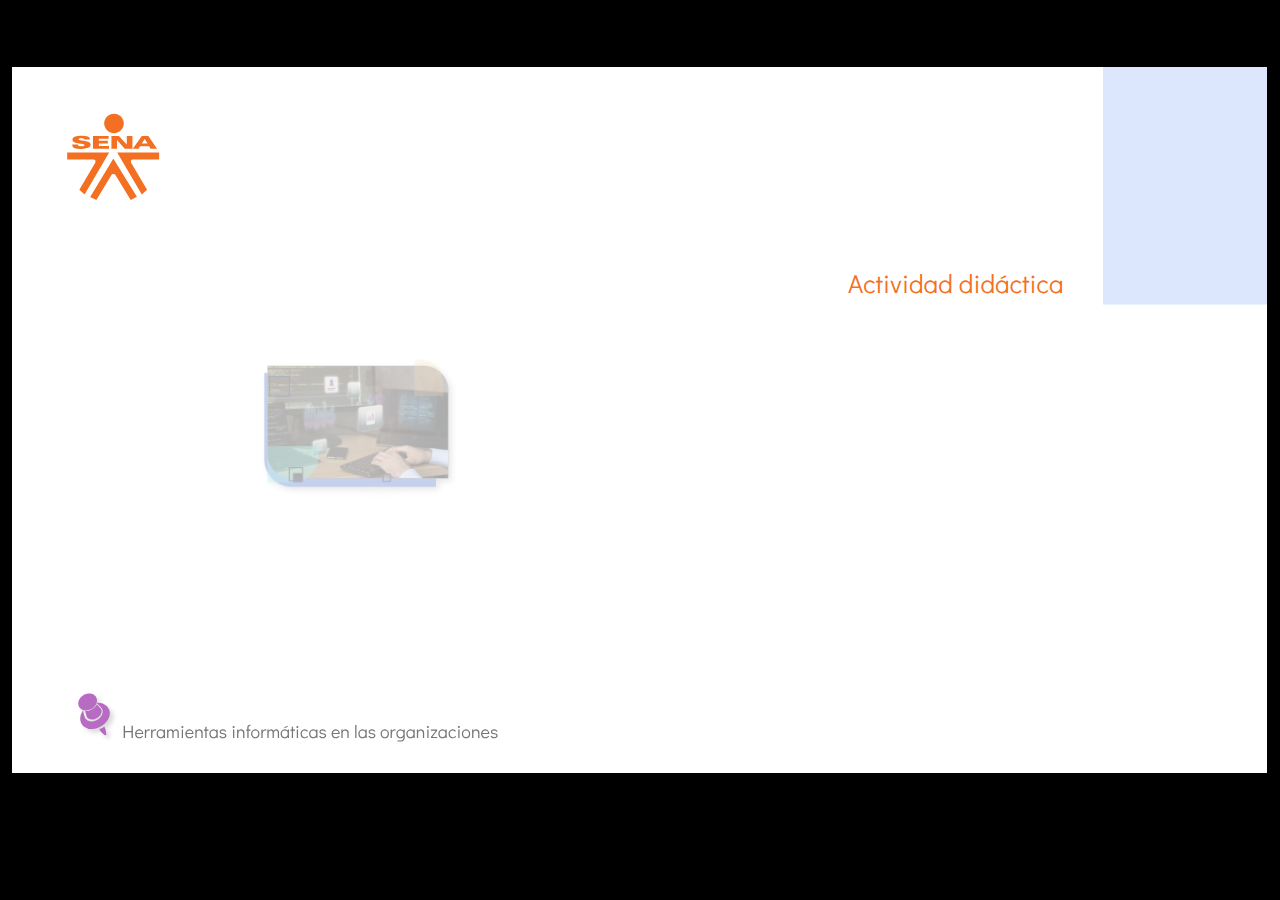
==== public/actividades/index.html @ 1c7da4dc "Terminado" ====
﻿<!doctype html>
<html lang="es">
<head>
  <meta charset="utf-8">
  <!-- Creado con Storyline 360 - http://www.articulate.com  -->
  <!-- version: 3.80.31058.0 -->
  <title>Actividad did&#225;ctica</title>
  <meta http-equiv="x-ua-compatible" content="IE=edge"/>
  <meta name="viewport" content="width=device-width,initial-scale=1,user-scalable=no,shrink-to-fit=no,minimal-ui"/>
  <meta name="apple-mobile-web-app-capable" content="yes"/>
  <link rel="shortcut icon" href="favicon.ico" type="image/x-icon" id="favicon"/>
  <style>
    html, body { height: 100%; padding: 0; margin: 0 }
    #app { height: 100%; width: 100%; }
  </style>

  <script>
    window.DS = {};
    window.globals = {
      DATA_PATH_BASE: '',
      HAS_FRAME: true,
      HAS_SLIDE: true,

      lmsPresent: false,
      tinCanPresent: false,
      cmi5Present: false,
      aoSupport: false,
      scale: 'show all',
      captureRc: false,
      browserSize: 'optimal',
      bgColor: '#000000',
      features: 'ConnectionMessages,DropIn1,DropIn2,DropIn3,DropIn4,DropIn5,FullScreenToggle,HyperlinkHoverStateFix,LayerPresentAsDialog,MultipleQuizTracking,UpdatedThemeEditor',
      themeName: 'classic',
      preloaderColor: '#FFFFFF',
      suppressAnalytics: false,
      productChannel: 'stable',
      publishSource: 'storyline',
      aid: 'aid|5304b41d-7af7-4125-b8d1-83eb222823e2',
      cid: 'c30886b4-7aa1-46e9-8f9a-ceb69463a58a',
      playerVersion: '3.80.31058.0',
      publishTimestamp: '2023-10-22T19:13:50.0643120Z',
      maxIosVideoElements: 10,
      connectionSettings: { mode: 'disabled' },

      
      parseParams: function(qs) {
        if (window.globals.parsedParams != null) {
          return window.globals.parsedParams;
        }
        qs = (qs || window.location.search.substr(1)).split('+').join(' ');
        var params = {},
            tokens,
            re = /[?&]?([^=]+)=([^&]*)/g;

        while (tokens = re.exec(qs)) {
          params[decodeURIComponent(tokens[1]).trim()] =
            decodeURIComponent(tokens[2]).trim();
        }
        window.globals.parsedParams = params;
        return params;
      }

    };
  </script>
  <script>
    var isIe11 = ('ActiveXObject' in window || window.MSBlobBuilder != null)
      && window.msCrypto != null && !window.ActiveXObject;
    if (isIe11) {
      window.globals.unsupportedBrowser = true;
      document.write(atob('[base64]'));
    }
  </script>
  
  <script>window.THREE = { };</script>
  
</head>
<body style="background: #000000" class="cs-HTML theme-classic">
  <!-- 360 -->
  <script>!function(){var e,i=/iPhone/i,o=/iPod/i,n=/iPad/i,t=/\biOS-universal(?:.+)Mac\b/i,r=/\bAndroid(?:.+)Mobile\b/i,a=/Android/i,d=/(?:SD4930UR|\bSilk(?:.+)Mobile\b)/i,p=/Silk/i,l=/Windows Phone/i,u=/\bWindows(?:.+)ARM\b/i,b=/BlackBerry/i,s=/BB10/i,c=/Opera Mini/i,f=/\b(CriOS|Chrome)(?:.+)Mobile/i,h=/Mobile(?:.+)Firefox\b/i,v=function(e){return void 0!==e&&"MacIntel"===e.platform&&"number"==typeof e.maxTouchPoints&&e.maxTouchPoints>1&&"undefined"==typeof MSStream};e=function(e){var m={userAgent:"",platform:"",maxTouchPoints:0};e||"undefined"==typeof navigator?"string"==typeof e?m.userAgent=e:e&&e.userAgent&&(m={userAgent:e.userAgent,platform:e.platform,maxTouchPoints:e.maxTouchPoints||0}):m={userAgent:navigator.userAgent,platform:navigator.platform,maxTouchPoints:navigator.maxTouchPoints||0};var g=m.userAgent,y=g.split("[FBAN");void 0!==y[1]&&(g=y[0]),void 0!==(y=g.split("Twitter"))[1]&&(g=y[0]);var A=function(e){return function(i){return i.test(e)}}(g),w={apple:{phone:A(i)&&!A(l),ipod:A(o),tablet:!A(i)&&(A(n)||v(m))&&!A(l),universal:A(t),device:(A(i)||A(o)||A(n)||A(t)||v(m))&&!A(l)},amazon:{phone:A(d),tablet:!A(d)&&A(p),device:A(d)||A(p)},android:{phone:!A(l)&&A(d)||!A(l)&&A(r),tablet:!A(l)&&!A(d)&&!A(r)&&(A(p)||A(a)),device:!A(l)&&(A(d)||A(p)||A(r)||A(a))||A(/\bokhttp\b/i)},windows:{phone:A(l),tablet:A(u),device:A(l)||A(u)},other:{blackberry:A(b),blackberry10:A(s),opera:A(c),firefox:A(h),chrome:A(f),device:A(b)||A(s)||A(c)||A(h)||A(f)},any:!1,phone:!1,tablet:!1};return w.any=w.apple.device||w.android.device||w.windows.device||w.other.device,w.phone=w.apple.phone||w.android.phone||w.windows.phone,w.tablet=w.apple.tablet||w.android.tablet||w.windows.tablet,w}(),"object"==typeof exports&&"undefined"!=typeof module?module.exports=e:"function"==typeof define&&define.amd?define((function(){return e})):this.isMobile=e}();
    window.isMobile.apple.tablet = window.isMobile.apple.tablet ||
      (navigator.platform === 'MacIntel' && navigator.maxTouchPoints > 1);
    window.isMobile.apple.device = window.isMobile.apple.device || window.isMobile.apple.tablet;
    window.isMobile.tablet = window.isMobile.tablet || window.isMobile.apple.tablet;
    window.isMobile.any = window.isMobile.any || window.isMobile.apple.tablet;
  </script>

  <div id="focus-sink" tabindex="-1"></div>

  <div id="preso"></div>
  <script>
    (function() {

      var classTypes = [ 'desktop', 'mobile', 'phone', 'tablet' ];

      var addDeviceClasses = function(prefix, testObj) {
        var curr, i;
        for (i = 0; i < classTypes.length; i++) {
          curr = classTypes[i];
          if (testObj[curr]) {
            document.body.classList.add(prefix + curr);
          }
        }
      };

      var params = window.globals.parseParams(),
          isDevicePreview = params.devicepreview === '1',
          isPhoneOverride = params.deviceType === 'phone' || (isDevicePreview && params.phone == '1'),
          isTabletOverride = (params.deviceType === 'tablet' || isDevicePreview) && !isPhoneOverride,
          isMobileOverride = isPhoneOverride || isTabletOverride;

      var deviceView = {
        desktop: !window.isMobile.any && !isMobileOverride,
        mobile: window.isMobile.any || isMobileOverride,
        phone: isPhoneOverride || (window.isMobile.phone && !isTabletOverride),
        tablet: isTabletOverride || window.isMobile.tablet
      };

      window.globals.deviceView = deviceView;
      window.isMobile.desktop = !window.isMobile.any;
      window.isMobile.mobile = window.isMobile.any;

      addDeviceClasses('view-', deviceView);

    })();
  </script>
  
  <script src='story_content/user.js' type=text/javascript></script>
  <div class="slide-loader"></div>

  <script>
    if (window.globals.deviceView.isMobile) { var doc = document, loader = doc.body.querySelector('.slide-loader'); [ 1, 2, 3 ].forEach(function(n) { var d = doc.createElement('div'); d.style.backgroundColor = window.globals.preloaderColor; d.classList.add('mobile-loader-dot'); d.classList.add('dot' + n); loader.appendChild(d); }); }
  </script>

  <div class="mobile-load-title-overlay" style="display: none">
    <div class="mobile-load-title">Actividad did&#225;ctica</div>
  </div>

  <div class="mobile-chrome-warning"></div>

  
<style>
  .warn-connection-dialog {
    display: none;
    background: transparent;
    pointer-events: all;
    position: fixed;
    left: 0;
    top: 0;
    width: 100%;
    height: 100%;
    z-index: 999;
  }

  .warn-connection-content {
    pointer-events: all;
    border-radius: 4px;
    background: white;
    border: 1px solid #E7E7E7;
    color: #333333;
    box-shadow: 0 2px 4px rgba(0, 0, 0, 0.25);
    transition: all 150ms ease-out;
    position: absolute;
    white-space: nowrap;
  }

  .view-phone.is-landscape .warn-connection-content {
    left: 23px;
    bottom: 23px;
  }

  .view-tablet.is-landscape .warn-connection-content {
    left: 50%;
    top: 20px;
    transform: translateX(-50%);
  }

  .is-portrait .warn-connection-content {
    transform: translate(-50%, calc(-100% - 15px));
  }

  .warn-connection-content p {
    display: inline-block;
    margin: 0 8px 0 0;
    line-height: 33px;
    font-size: 11px;
  }

  .warn-connection-content svg {
    position: relative;
    vertical-align: middle;
    margin: 0 2px 2px 8px;
  }

  .view-desktop .warn-connection-content {
    left: 1.5em;
    bottom: 1.5em;
  }

  .view-desktop .warn-connection-content p {
    font-size: 1.1em;
  }

  .is-offline .warn-connection-dialog {
    display: block;
  }

  .is-offline .cs-panel * {
    pointer-events: none !important;
  }

  .is-offline .cs-panel {
    pointer-events: all !important;
  }

  .is-offline #nav-controls * {
    pointer-events: none !important;
  }

  .is-offline #nav-controls {
    pointer-events: all !important;
  }
</style>

<div class="warn-connection-dialog" role="alertdialog" aria-modal="true" tabindex="0" aria-labelledby="warn-connection-message">
  <div class="warn-connection-content">
    <svg width="17" height="15" viewBox="0 0 17 15" xmlns="http://www.w3.org/2000/svg">
      <path fill="#8F0000" stroke="white" d="M16.07,12.98 L15.88,12.23 L9.51,1.21 C8.97,0.26,7.6,0.26,7.06,1.21 L0.69,12.23 C0.15,13.16,0.81,14.36,1.91,14.36 H14.65 C15.47,14.36,16.05,13.7,16.07,12.98 Z"/>
      <path fill="white" stroke="white" d="M8.58,5.5 C8.35,5.28,8.5,5.35,8.21,5.32 C8.09,5.35,7.97,5.49,7.96,5.67 C7.97,5.79,7.98,5.92,7.98,6.04 L7.98,6.04 C7.99,6.17,8,6.31,8.01,6.43 L8.01,6.44 C8.03,6.92,8.06,7.41,8.09,7.9 L8.09,7.9 C8.12,8.39,8.14,8.88,8.17,9.37 C8.17,9.39,8.18,9.42,8.2,9.44 C8.23,9.46,8.25,9.47,8.28,9.47 C8.31,9.47,8.34,9.46,8.35,9.44 C8.37,9.43,8.38,9.4,8.39,9.35 L8.39,9.34 C8.39,9.24,8.4,9.15,8.4,9.05 L8.4,9.05 C8.41,8.96,8.41,8.86,8.42,8.75 C8.43,8.44,8.45,8.12,8.47,7.81 L8.47,7.81 C8.49,7.49,8.51,7.18,8.53,6.87 C8.55,6.46,8.56,6.05,8.59,5.64 L8.6,5.62 C8.6,5.57,8.59,5.53,8.58,5.5 L8.21,5.32 Z"/>
      <circle fill="white" stroke="white" cx="8.3" cy="11.35" r="0.3"/>
    </svg>
    <p id="warn-connection-message">You are offline. Trying to reconnect...</p>
  </div>
</div>

<script>
  (function() {
    window.DS.connection = {
      warningShown: false,
      assets: {},
      loadingAssetGroup: false,
      retryDelay: 500
    };

    var connectionSettings = window.globals.connectionSettings || {};

    // The `window.globals.features` variable must be set in `webpack.dev.config` when testing locally - it is not enough
    // to have it in the data - but it must be set there as well.
    var useConnectionMessages = window.AbortController != null &&
      window.location.protocol != 'file:' &&
      window.globals.features.indexOf('ConnectionMessages') != -1 &&
      connectionSettings.mode === 'normal';

    window.DS.connection.useConnectionMessages = useConnectionMessages;

    var assetCount = 0;
    var checkLoadedId;


    if (useConnectionMessages && connectionSettings != null) {
      var contentEl = document.querySelector('.warn-connection-content');
      var messageEl = contentEl.querySelector('p');

      if (connectionSettings.useDarkTheme) {
        contentEl.style.borderColor = '#BABBBA';
        contentEl.style.backgroundColor = '#282828';
        contentEl.style.color = '#FFFFFF';
      }

      if (connectionSettings.message != null) {
        messageEl.textContent = window.decodeURIComponent(connectionSettings.message);
      }
    }

    function checkAssetsReady() {
      for (var i in DS.connection.assets) {
        if (!DS.connection.assets[i].success) {
          return false;
        }
      }
      return true;
    }

    function stopAssetGroup() {
      if (!useConnectionMessages) { return; }

      assetCount = 0;

      DS.connection.oldAssetGroup = DS.connection.assets;
      DS.connection.assets = {};
      DS.connection.loadingAssetGroup = false;
      clearInterval(checkLoadedId);
    }

    function startAssetGroup() {
      if (!useConnectionMessages) { return; }
      var ticks = 0;
      clearInterval(checkLoadedId);
      checkLoadedId = setInterval(function() {
        var loaded = 0;
        if (assetCount === 0 && loaded === 0) {
          clearInterval(checkLoadedId);
          return;
        }

        for (var i in DS.connection.assets) {
          if (DS.connection.assets[i].success) {
            loaded++;
          }
        }

        if (assetCount === loaded && checkAssetsReady()) {
          for (var i in DS.connection.assets) {
            if (DS.connection.assets[i].action) {
              DS.connection.assets[i].action();
            }
          }
          hideWarning();
          stopAssetGroup();
        }
      }, 100)
    }

    function requiredAsset(url, action, retry, type) {
      if (!useConnectionMessages) { return; }
      if (DS.connection.assets[url]) { return; }

      DS.connection.assets[url] = {
        success: false, action: action, retry: retry, type: type
      };
      assetCount = Object.keys(DS.connection.assets).length;
      if (!DS.connection.loadingAssetGroup) {
        startAssetGroup();
      }
      DS.connection.loadingAssetGroup = true;
    }

    function assetLoaded(url) {
      if (!useConnectionMessages) { return; }
      if (DS.connection.assets[url]) {
        DS.connection.assets[url].success = true;
      }
    }

    function assetFailed(url) {
      if (!useConnectionMessages) { return; }
      if (!DS.connection.assets[url]) {
        if (/\.js$/.test(url) && url.indexOf('transcripts') === -1) {
          setTimeout(function() {
            if (DS.connection.lastSlideLoaded != null) {
              DS.connection.lastSlideLoaded();
            }
          }, DS.connection.retryDelay);
        }
        return;
      }
      if (!DS.connection.warningShown) { showWarning(); }
      if (DS.connection.assets[url].retry) {
        setTimeout(function() {
          if (!DS.connection.assets[url].success) {
            DS.connection.assets[url].retry()
          }
        }, DS.connection.retryDelay);
      }
    }

    function hideWarning() {
      document.body.classList.remove('is-offline');
      DS.connection.warningShown = false;
      enableKeys();
    }
    DS.connection.hideWarning = hideWarning

    function showWarning(btn) {
      document.body.classList.add('is-offline')
      DS.connection.warningShown = true;
      updateWarningPosition();
      disableKeys();
    }

    function updateWarningPosition() {
      if (!DS.connection.warningShown) {
        return;
      }

      var isPortrait = document.body.classList.contains('is-portrait');
      var warningEl = document.querySelector('.warn-connection-content');

      if (isPortrait) {
        var slide = document.querySelector('.primary-slide');
        var slideRect = slide.getBoundingClientRect();

        warningEl.style.top = `${slideRect.top}px`
        warningEl.style.left = `${slideRect.left + slideRect.width / 2}px`
      } else {
        warningEl.style.top = null;
        warningEl.style.left = null;
      }

      window.requestAnimationFrame(updateWarningPosition);
    }

    function onDisableKeyDown(e) {
      e.preventDefault();
      e.stopImmediatePropagation();
    }

    function onDisableKeyUp(e) {
      e.preventDefault();
      e.stopImmediatePropagation();
    }

    var accStyle = document.createElement('style');
    var warnDialogEl = document.querySelector('.warn-connection-dialog');

    function disableKeys() {
      if (DS.views.nsStack.length === 1) {
        DS.views.nsStack[0].tabReachable = false
        DS.views.nsStack[0].updateTabIndex(true, true);
      }

      accStyle.innerHTML = '.acc-shadow-dom { display: none; }';
      document.body.appendChild(accStyle);

      warnDialogEl.parentNode.append(warnDialogEl);
      warnDialogEl.focus();
    }

    function enableKeys() {
      document.body.removeChild(accStyle);
      if (DS.views.nsStack.length === 1 && DS.views.nsStack[0].name === '_frame') {
        DS.views.nsStack[0].tabReachable = true;
        DS.views.nsStack[0].updateTabIndex();
      }
    }

    // these will all be noops if the feature flag isn't set in
    // the data and `window.globals.features`
    DS.connection.requiredAsset = requiredAsset;
    DS.connection.assetLoaded = assetLoaded;
    DS.connection.assetFailed = assetFailed;
    DS.connection.stopAssetGroup = stopAssetGroup;
    DS.connection.startAssetGroup = startAssetGroup;
  })();
</script>


  <script>
    
    if (window.autoSpider && window.vInterfaceObject) {
      document.querySelector('.mobile-load-title-overlay').style.display = 'none';
    }
  </script>

  

  <link rel="stylesheet" href="html5/data/css/output.min.css" data-noprefix/>
</body>
<script src="html5/lib/scripts/bootstrapper.min.js"></script>
</html>
---- public/actividades/html5/data/css/output.min.css ----
@font-face {
  font-family: 'Open SansBold CharsBoldA531E541';
  src: url('[data-uri]');
  font-style: normal;
  font-weight: normal;
}
@font-face {
  font-family: 'Open Sans Charset1_ 6fM00313178';
  src: url('[data-uri]');
  font-style: normal;
  font-weight: normal;
}
@font-face {
  font-family: 'Didact Gothic Charset1_868F887E';
  src: url('[data-uri]');
  font-style: normal;
  font-weight: normal;
}
@font-face {
  font-family: 'Didact GothicBold CBoldF7C55EA8';
  src: url('[data-uri]');
  font-style: normal;
  font-weight: normal;
}
@font-face {
  font-family: 'Didact GothicItalItalicA626D6C9';
  src: url('[data-uri]');
  font-style: normal;
  font-weight: normal;
}
@font-face {
  font-family: 'Didact Gothic Charset0_9B944016';
  src: url('[data-uri]');
  font-style: normal;
  font-weight: normal;
}
@font-face {
  font-family: 'Didact GothicBold CBoldC69CEF59';
  src: url('[data-uri]');
  font-style: normal;
  font-weight: normal;
}
@font-face {
  font-family: 'Didact GothicItalItalicD861B505';
  src: url('[data-uri]');
  font-style: normal;
  font-weight: normal;
}
.cs-HTML {
  background: rgba(0, 0, 0, 1);
}
.cs-npnxnanbnsnfns00000000001 .cs-infopanel  {
  box-shadow: 0 1px 0 rgba(0, 0, 0, 1);
  background: rgba(255, 255, 255, 1);
}
.cs-npnxnanbnsnfns00000000001 .cs-infopanel .cs-link {
  color: rgba(124, 34, 128, 1);
}
.cs-npnxnanbnsnfns00000000001 .cs-infopanel .cs-link:hover {
  color: rgba(0, 0, 238, 1);
}
.cs-npnxnanbnsnfns00000000001 .cs-infopanel .cs-name {
  color: rgba(68, 68, 68, 1);
}
.cs-npnxnanbnsnfns00000000001 .cs-infopanel .cs-title {
  color: rgba(153, 153, 153, 1);
}
.cs-npnxnanbnsnfns00000000001 .cs-infopanelpopup  {
  box-shadow: 0 1px 0 rgba(0, 0, 0, 1);
  background: linear-gradient(180deg, rgba(29, 29, 29, 1) 0%, rgba(11, 11, 11, 1) 100%);
}
.cs-npnxnanbnsnfns00000000001 .cs-infopanelpopup .cs-link {
  color: rgba(255, 255, 255, 1);
}
.cs-npnxnanbnsnfns00000000001 .cs-infopanelpopup .cs-link:hover {
  color: rgba(117, 117, 117, 1);
}
.cs-npnxnanbnsnfns00000000001 .cs-infopanelpopup .cs-name {
  color: rgba(114, 114, 114, 1);
}
.cs-npnxnanbnsnfns00000000001 .cs-infopanelpopup .cs-bio {
  color: rgba(255, 255, 255, 1);
}
.cs-npnxnanbnsnfns00000000001 .cs-timer  {
  color: rgba(255, 255, 255, 1);
}
.cs-npnxnanbnsnfns00000000001 .cs-duration stop:first-child {
  stop-color: rgba(0, 215, 255, 1);
}
.cs-npnxnanbnsnfns00000000001 .cs-duration stop:last-child {
  stop-color: rgba(0, 171, 255, 1);
}
.cs-npnxnanbnsnfns00000000001 .cs-elapsed stop:first-child {
  stop-color: rgba(254, 227, 71, 1);
}
.cs-npnxnanbnsnfns00000000001 .cs-elapsed stop:last-child {
  stop-color: rgba(252, 204, 42, 1);
}
.cs-npnxnanbnsnfns00000000001 .cs-timer .cs-pie .cs-innerstroke {
  stroke: rgba(255, 255, 255, 1);
}
.cs-npnxnanbnsnfns00000000001 .cs-timer .cs-pie .cs-innerborder {
  stroke: rgba(204, 204, 204, 1);
}
.cs-npnxnanbnsnfns00000000001 .cs-window  {
  box-shadow: 0 8px 5px rgba(0, 0, 0, 0.2);
  border-color: rgba(29, 29, 29, 1);
  background: rgba(42, 42, 42, 1);
  color: rgba(255, 255, 255, 1);
}
.cs-npnxnanbnsnfns00000000001 .cs-window .cs-diva {
  border-color: rgba(49, 49, 49, 1);
}
.cs-npnxnanbnsnfns00000000001 .cs-window .cs-divb {
  border-color: rgba(14, 14, 14, 1);
}
.cs-npnxnanbnsnfns00000000001 .cs-editor .cs-editor-slide {
  color: rgba(255, 255, 255, 1);
}
.cs-npnxnanbnsnfns00000000001 .cs-editor .cs-editor-html {
  color: rgba(255, 255, 255, 1);
}
.cs-npnxnanbnsnfns00000000001 .cs-editor .cs-editor-button {
  text-shadow: 0 1px 0 rgba(0, 0, 0, 1);
  color: rgba(255, 255, 255, 1);
  border-color: rgba(3, 3, 3, 1);
  background: linear-gradient(180deg, rgba(51, 51, 51, 1) 0%, rgba(20, 20, 20, 1) 100%);
}
.cs-npnxnanbnsnfns00000000001 .cs-editor .cs-editor-button:hover {
  background: linear-gradient(180deg, rgba(58, 58, 58, 1) 0%, rgba(12, 12, 12, 1) 100%);
}
.cs-npnxnanbnsnfns00000000001 .cs-editor .cs-editor-button:active {
  background: linear-gradient(180deg, rgba(20, 20, 20, 1) 0%, rgba(50, 50, 50, 1) 100%);
}
.cs-npnxnanbnsnfns00000000001 .cs-listitem  {
  color: rgba(255, 255, 255, 1);
  border-color: rgba(52, 52, 52, 1);
}
.cs-npnxnanbnsnfns00000000001 .cs-listitem.cs-viewed {
  color: rgba(135, 135, 135, 1);
}
.cs-npnxnanbnsnfns00000000001 .cs-listitem.cs-selected {
  color: rgba(255, 255, 255, 1);
  background: rgba(63, 63, 63, 1);
}
.cs-npnxnanbnsnfns00000000001 .cs-listitem.cs-selected:hover {
  background: rgba(63, 63, 63, 1);
}
.cs-npnxnanbnsnfns00000000001 .cs-listitem.cs-selected.hover {
  background: rgba(63, 63, 63, 1);
}
.cs-npnxnanbnsnfns00000000001 .cs-listitem.cs-selected:focus {
  background: rgba(63, 63, 63, 1);
}
.cs-npnxnanbnsnfns00000000001 .cs-listitem .cs-icon-carrot {
  fill: rgba(255, 255, 255, 1);
}
.cs-npnxnanbnsnfns00000000001 .cs-listitem .cs-icon-carrot .cs-shadow {
  fill: rgba(0, 0, 0, 1);
}
.cs-npnxnanbnsnfns00000000001 .cs-listitem:hover {
  background: rgba(49, 49, 49, 1);
}
.cs-npnxnanbnsnfns00000000001 .cs-listitem.hover {
  background: rgba(49, 49, 49, 1);
}
.cs-npnxnanbnsnfns00000000001 .cs-listitem:focus {
  background: rgba(49, 49, 49, 1);
}
.cs-npnxnanbnsnfns00000000001 .cs-glossary  {
  color: rgba(255, 255, 255, 1);
}
.cs-npnxnanbnsnfns00000000001 .cs-glossary .cs-scrolling-panel {
  background: rgba(51, 51, 51, 1);
}
.cs-npnxnanbnsnfns00000000001 .cs-glossary .cs-term.cs-selected .cs-choice-list-trigger {
  color: rgba(255, 255, 255, 1);
  background: rgba(63, 63, 63, 1);
}
.cs-npnxnanbnsnfns00000000001 .cs-glossary .cs-term.cs-selected .cs-choice-list-trigger:focus {
  color: rgba(255, 255, 255, 1);
  background: rgba(63, 63, 63, 1);
}
.cs-npnxnanbnsnfns00000000001 .cs-glossary .cs-term:hover .cs-choice-list-trigger {
  background: rgba(28, 28, 28, 1);
}
.cs-npnxnanbnsnfns00000000001 .cs-glossary .cs-term.hover .cs-choice-list-trigger {
  background: rgba(28, 28, 28, 1);
}
.cs-npnxnanbnsnfns00000000001 .cs-glossary .cs-term .cs-choice-list-trigger:focus {
  background: rgba(28, 28, 28, 1);
}
.cs-npnxnanbnsnfns00000000001 .cs-glossary .cs-diva {
  border-color: rgba(61, 61, 61, 1);
}
.cs-npnxnanbnsnfns00000000001 .cs-glossary .cs-divb {
  border-color: rgba(32, 32, 32, 1);
}
.cs-npnxnanbnsnfns00000000001 .cs-glossary .cs-divc {
  border-color: rgba(61, 61, 61, 1);
}
.cs-npnxnanbnsnfns00000000001 .cs-glossary .cs-heading {
  color: rgba(255, 255, 255, 1);
}
.cs-npnxnanbnsnfns00000000001 .cs-resource .cs-separator {
  border-color: rgba(44, 44, 44, 1);
}
.cs-npnxnanbnsnfns00000000001 .cs-outline  {
  color: rgba(255, 255, 255, 1);
}
.cs-npnxnanbnsnfns00000000001 .cs-outline .cs-diva {
  border-color: rgba(28, 28, 28, 1);
}
.cs-npnxnanbnsnfns00000000001 .cs-outline .cs-divb {
  border-color: rgba(54, 54, 54, 1);
}
.cs-npnxnanbnsnfns00000000001 .cs-outline .cs-divc {
  border-color: rgba(52, 52, 52, 1);
}
.cs-npnxnanbnsnfns00000000001 .cs-outline .cs-search-filter:hover {
  color: rgba(117, 117, 117, 1);
}
.cs-npnxnanbnsnfns00000000001 .cs-outline .cs-search-filter.hover {
  color: rgba(117, 117, 117, 1);
}
.cs-npnxnanbnsnfns00000000001 .cs-transcript  {
  color: rgba(255, 255, 255, 1);
}
.cs-npnxnanbnsnfns00000000001 .cs-transcript .cs-div {
  border-color: rgba(44, 44, 44, 1);
}
.cs-npnxnanbnsnfns00000000001 .cs-tabs:not(.topmenu-item) {
  color: rgba(114, 114, 114, 1);
}
.cs-npnxnanbnsnfns00000000001 .cs-tabs .cs-inner-button:not(.topmenu-item) {
  text-shadow: 0 1px 0 rgba(0, 0, 0, 1);
}
.cs-npnxnanbnsnfns00000000001 .cs-tabs:hover:not(.topmenu-item) {
  color: rgba(82, 84, 84, 1);
}
.cs-npnxnanbnsnfns00000000001 .cs-tabs.cs-selected {
  background: rgba(36, 36, 36, 1);
  color: rgba(255, 255, 255, 1);
}
.cs-npnxnanbnsnfns00000000001 .cs-seekcontrol  {
  background: linear-gradient(180deg, rgba(51, 51, 51, 1) 0%, rgba(20, 20, 20, 1) 100%);
  border-color: rgba(3, 3, 3, 1);
}
.cs-npnxnanbnsnfns00000000001 .cs-seekcontrol .cs-button:hover .cs-icon {
  fill: rgba(255, 255, 255, 1);
}
.cs-npnxnanbnsnfns00000000001 .cs-seekcontrol .cs-button.hover .cs-icon {
  fill: rgba(255, 255, 255, 1);
}
.cs-npnxnanbnsnfns00000000001 .cs-seekcontrol .cs-button .cs-icon-shadow {
  fill: rgba(0, 0, 0, 1);
}
.cs-npnxnanbnsnfns00000000001 .cs-seekcontrol .cs-button .cs-icon {
  fill: rgba(255, 255, 255, 1);
}
.cs-npnxnanbnsnfns00000000001 .cs-seekcontrol .cs-seek .cs-fill {
  background: rgba(255, 255, 255, 1);
}
.cs-npnxnanbnsnfns00000000001 .cs-seekcontrol .cs-seek {
  background: rgba(34, 34, 34, 1);
  border-color: rgba(26, 26, 26, 1);
}
.cs-npnxnanbnsnfns00000000001 .cs-searchinput .cs-input {
  color: rgba(45, 45, 45, 1);
  border-color: rgba(32, 32, 32, 1);
  background: rgba(255, 255, 255, 1);
}
.cs-npnxnanbnsnfns00000000001 .cs-searchinput .cs-input:focus {
  color: rgba(45, 45, 45, 1);
  background: rgba(255, 255, 255, 1);
}
.cs-npnxnanbnsnfns00000000001 .cs-searchinput .cs-input:hover {
  box-shadow: inset 0 0 1px 0 rgba(235, 148, 113, 0);
}
.cs-npnxnanbnsnfns00000000001 .cs-searchinput .cs-input.hover {
  box-shadow: inset 0 0 1px 0 rgba(235, 148, 113, 0);
}
.cs-npnxnanbnsnfns00000000001 .cs-searchinput .cs-button .cs-icon {
  fill: rgba(255, 255, 255, 1);
}
.cs-npnxnanbnsnfns00000000001 .cs-searchinput .cs-button:hover {
  fill: linear-gradient(180deg, rgba(58, 58, 58, 1) 0%, rgba(12, 12, 12, 1) 100%);
}
.cs-npnxnanbnsnfns00000000001 .cs-searchinput .cs-button.hover {
  fill: linear-gradient(180deg, rgba(58, 58, 58, 1) 0%, rgba(12, 12, 12, 1) 100%);
}
.cs-npnxnanbnsnfns00000000001 .cs-menu  {
  box-shadow: 0 1px 0 rgba(14, 14, 14, 1);
  background: rgba(36, 36, 36, 1);
}
.cs-npnxnanbnsnfns00000000001 .cs-topmenu-item.active .cs-tab {
  background: rgba(36, 36, 36, 1);
}
.cs-npnxnanbnsnfns00000000001 .cs-logo  {
  box-shadow: 0 1px 0 rgba(0, 0, 0, 1);
  background: rgba(255, 255, 255, 1);
}
.cs-npnxnanbnsnfns00000000001 .cs-checkbox  {
  color: rgba(255, 255, 255, 1);
}
.cs-npnxnanbnsnfns00000000001 .cs-checkbox:hover {
  border-color: rgba(156, 156, 156, 1);
}
.cs-npnxnanbnsnfns00000000001 .cs-checkbox.hover {
  border-color: rgba(156, 156, 156, 1);
}
.cs-npnxnanbnsnfns00000000001 .cs-checkbox .cs-box {
  color: rgba(255, 255, 255, 1);
  border-color: rgba(22, 22, 22, 1);
}
.cs-npnxnanbnsnfns00000000001 .cs-checkbox .cs-box:checked::after {
  color: rgba(43, 196, 0, 1);
}
.cs-npnxnanbnsnfns00000000001 .cs-checkbox .cs-box.checked.after {
  color: rgba(43, 196, 0, 1);
}
.cs-npnxnanbnsnfns00000000001 .cs-button  {
  text-shadow: 0 1px 0 rgba(0, 0, 0, 0);
  color: rgba(255, 255, 255, 1);
  border-color: rgba(3, 3, 3, 1);
  background: linear-gradient(180deg, rgba(243, 111, 33, 1) 0%, rgba(243, 111, 33, 1) 100%);
  box-shadow: 0 1px 0 rgba(37, 37, 37, 1);
}
.cs-npnxnanbnsnfns00000000001 .cs-button .cs-icon {
  fill: rgba(255, 255, 255, 1);
}
.cs-npnxnanbnsnfns00000000001 .cs-button .cs-icon-shadow {
  fill: rgba(0, 0, 0, 0);
}
.cs-npnxnanbnsnfns00000000001 .cs-button:hover {
  background: linear-gradient(180deg, rgba(253, 188, 46, 1) 0%, rgba(255, 192, 0, 1) 100%);
}
.cs-npnxnanbnsnfns00000000001 .cs-button.hover {
  background: linear-gradient(180deg, rgba(253, 188, 46, 1) 0%, rgba(255, 192, 0, 1) 100%);
}
.cs-npnxnanbnsnfns00000000001 .cs-button:active {
  background: linear-gradient(180deg, rgba(20, 20, 20, 1) 0%, rgba(50, 50, 50, 1) 100%);
}
.cs-npnxnanbnsnfns00000000001 .cs-button.cs-disabled:hover {
  background: linear-gradient(180deg, rgba(243, 111, 33, 1) 0%, rgba(243, 111, 33, 1) 100%);
}
.cs-npnxnanbnsnfns00000000001 .cs-button.cs-disabled.hover {
  background: linear-gradient(180deg, rgba(243, 111, 33, 1) 0%, rgba(243, 111, 33, 1) 100%);
}
.cs-npnxnanbnsnfns00000000001 .cs-button.cs-disabled:active {
  background: linear-gradient(180deg, rgba(243, 111, 33, 1) 0%, rgba(243, 111, 33, 1) 100%);
}
.cs-npnxnanbnsnfns00000000001 .cs-button.cs-volume:hover {
  background: linear-gradient(180deg, rgba(243, 111, 33, 1) 0%, rgba(243, 111, 33, 1) 100%);
}
.cs-npnxnanbnsnfns00000000001 .cs-button.cs-volume.hover {
  background: linear-gradient(180deg, rgba(243, 111, 33, 1) 0%, rgba(243, 111, 33, 1) 100%);
}
.cs-npnxnanbnsnfns00000000001 .cs-button.cs-volume:active {
  background: linear-gradient(180deg, rgba(243, 111, 33, 1) 0%, rgba(243, 111, 33, 1) 100%);
}
.cs-npnxnanbnsnfns00000000001.cs-base  {
  color: rgba(255, 255, 255, 1);
  border-color: rgba(0, 0, 0, 1);
  background: linear-gradient(180deg, rgba(0, 0, 0, 1) 0%, rgba(0, 0, 0, 1) 100%);
}
.cs-npnxnanbnsnfns00000000001.cs-base .cs-separator .cs-diva {
  background: rgba(14, 14, 14, 1);
}
.cs-npnxnanbnsnfns00000000001.cs-base .cs-separator .cs-divb {
  background: rgba(49, 49, 49, 1);
}
.cs-npnxnanbnsnfns00000000001.cs-base .cs-topmenu-item.active .cs-tab {
  border-color: rgba(14, 14, 14, 1);
}
.cs-npnxnanbnsnfns00000000001.cs-base .cs-topmenu-item.active .cs-panel {
  border-color: rgba(14, 14, 14, 1);
}
.cs-npnxnanbnsnfns00000000001.cs-base .cs-left {
  background: linear-gradient(180deg, rgba(27, 27, 27, 1) 0%, rgba(10, 10, 10, 1) 100%);
}
.cs-npnxnanbnsnfns00000000001.cs-base .cs-area-primary .cs-slide-container {
  background: linear-gradient(180deg, rgba(29, 29, 29, 1) 0%, rgba(11, 11, 11, 1) 100%);
}
.cs-npnxnanbnsnfns00000000001 .cs-volume::-moz-range-thumb {
  border-color: rgba(28, 28, 28, 1);
  box-shadow: inset 0 0 1px 0 rgba(90, 90, 90, 1);
  background: rgba(76, 76, 76, 1);
}
.cs-npnxnanbnsnfns00000000001 .cs-volume::-ms-thumb {
  border-color: rgba(28, 28, 28, 1);
  box-shadow: inset 0 0 1px 0 rgba(90, 90, 90, 1);
  background: rgba(76, 76, 76, 1);
}
.cs-npnxnanbnsnfns00000000001 .cs-volume::-webkit-slider-thumb {
  border-color: rgba(28, 28, 28, 1);
  box-shadow: inset 0 0 1px 0 rgba(90, 90, 90, 1);
  background: rgba(76, 76, 76, 1);
}
.cs-npnxnanbnsnfns00000000001 .cs-volume::-moz-range-track {
  border-color: rgba(73, 73, 73, 1);
  background: rgba(49, 49, 49, 1);
}
.cs-npnxnanbnsnfns00000000001 .cs-volume::-ms-track {
  border-color: rgba(73, 73, 73, 1);
  background: rgba(49, 49, 49, 1);
}
.cs-npnxnanbnsnfns00000000001 .cs-volume::-webkit-slider-runnable-track {
  border-color: rgba(73, 73, 73, 1);
  background: rgba(49, 49, 49, 1);
}
body.show-focus .tab-focus-box {
  border-color: rgba(255, 255, 0, 1);
}
.skipnav {
  border-color: rgba(255, 255, 0, 1);
}
.fn-npnxnanbsnfns00000000001 {
  font-family: 'Open SansD6FFC9F9';
  -webkit-font-variant-ligatures: no-common-ligatures;
  font-variant-ligatures: no-common-ligatures;
}
.fn-pxabnsnfns00000000001 {
  font-family: 'Open SansD6FFC9F9';
  -webkit-font-variant-ligatures: no-common-ligatures;
  font-variant-ligatures: no-common-ligatures;
}
.fn-npxnabnsnfns00000000001 {
  font-family: 'Open SansD6FFC9F9';
  -webkit-font-variant-ligatures: no-common-ligatures;
  font-variant-ligatures: no-common-ligatures;
}
.fn-npnxnanbnsnfns00000000001 {
  font-family: 'Open SansD6FFC9F9';
  -webkit-font-variant-ligatures: no-common-ligatures;
  font-variant-ligatures: no-common-ligatures;
}
.fn-pxabnsnfns00000000000 {
  font-family: 'Open SansD6FFC9F9';
  -webkit-font-variant-ligatures: no-common-ligatures;
  font-variant-ligatures: no-common-ligatures;
}
@font-face {
  font-family: 'Open SansD6FFC9F9';
  src: url('[data-uri]');
  font-style: normal;
  font-weight: bold;
}
@font-face {
  font-family: 'Open SansD6FFC9F9';
  src: url('[data-uri]');
  font-style: normal;
  font-weight: normal;
}
.cs-InvalidPromptSlide .cs-65Shzk8ZamS-InvalidPromptSlide-btn0 {
  color: rgba(255, 255, 255, 1);
  border-color: rgba(3, 3, 3, 1);
  background: linear-gradient(180deg, rgba(51, 51, 51, 1) 0%, rgba(20, 20, 20, 1) 100%);
  text-shadow: 0 1px 0 rgba(0, 0, 0, 1);
}
.cs-InvalidPromptSlide .cs-65Shzk8ZamS-InvalidPromptSlide-btn0 .cs-html {
  color: rgba(255, 255, 255, 1);
}
.cs-InvalidPromptSlide .cs-65Shzk8ZamS-InvalidPromptSlide-btn0 .cs-slide {
  border-color: rgba(255, 255, 255, 1);
}
.cs-InvalidPromptSlide .cs-65Shzk8ZamS-InvalidPromptSlide-btn0:hover {
  background: linear-gradient(180deg, rgba(58, 58, 58, 1) 0%, rgba(12, 12, 12, 1) 100%);
}
.cs-InvalidPromptSlide .cs-65Shzk8ZamS-InvalidPromptSlide-btn0:active {
  background: linear-gradient(180deg, rgba(20, 20, 20, 1) 0%, rgba(50, 50, 50, 1) 100%);
}
.cs-PrintPromptSlide .cs-65Shzk8ZamS-PrintPromptSlide-btn0 {
  color: rgba(255, 255, 255, 1);
  border-color: rgba(3, 3, 3, 1);
  background: linear-gradient(180deg, rgba(51, 51, 51, 1) 0%, rgba(20, 20, 20, 1) 100%);
  text-shadow: 0 1px 0 rgba(0, 0, 0, 1);
}
.cs-PrintPromptSlide .cs-65Shzk8ZamS-PrintPromptSlide-btn0 .cs-html {
  color: rgba(255, 255, 255, 1);
}
.cs-PrintPromptSlide .cs-65Shzk8ZamS-PrintPromptSlide-btn0 .cs-slide {
  border-color: rgba(255, 255, 255, 1);
}
.cs-PrintPromptSlide .cs-65Shzk8ZamS-PrintPromptSlide-btn0:hover {
  background: linear-gradient(180deg, rgba(58, 58, 58, 1) 0%, rgba(12, 12, 12, 1) 100%);
}
.cs-PrintPromptSlide .cs-65Shzk8ZamS-PrintPromptSlide-btn0:active {
  background: linear-gradient(180deg, rgba(20, 20, 20, 1) 0%, rgba(50, 50, 50, 1) 100%);
}
.cs-ScrollPromptSlide .cs-65Shzk8ZamS-ScrollPromptSlide-btn0 {
  color: rgba(255, 255, 255, 1);
  border-color: rgba(3, 3, 3, 1);
  background: linear-gradient(180deg, rgba(51, 51, 51, 1) 0%, rgba(20, 20, 20, 1) 100%);
  text-shadow: 0 1px 0 rgba(0, 0, 0, 1);
}
.cs-ScrollPromptSlide .cs-65Shzk8ZamS-ScrollPromptSlide-btn0 .cs-html {
  color: rgba(255, 255, 255, 1);
}
.cs-ScrollPromptSlide .cs-65Shzk8ZamS-ScrollPromptSlide-btn0 .cs-slide {
  border-color: rgba(255, 255, 255, 1);
}
.cs-ScrollPromptSlide .cs-65Shzk8ZamS-ScrollPromptSlide-btn0:hover {
  background: linear-gradient(180deg, rgba(58, 58, 58, 1) 0%, rgba(12, 12, 12, 1) 100%);
}
.cs-ScrollPromptSlide .cs-65Shzk8ZamS-ScrollPromptSlide-btn0:active {
  background: linear-gradient(180deg, rgba(20, 20, 20, 1) 0%, rgba(50, 50, 50, 1) 100%);
}
.cs-ExternalInterfaceErrorSlide .cs-buttonOK {
  color: rgba(255, 255, 255, 1);
  border-color: rgba(3, 3, 3, 1);
  background: linear-gradient(180deg, rgba(51, 51, 51, 1) 0%, rgba(20, 20, 20, 1) 100%);
  text-shadow: 0 1px 0 rgba(0, 0, 0, 1);
}
.cs-ExternalInterfaceErrorSlide .cs-buttonOK .cs-html {
  color: rgba(255, 255, 255, 1);
}
.cs-ExternalInterfaceErrorSlide .cs-buttonOK .cs-slide {
  border-color: rgba(255, 255, 255, 1);
}
.cs-ExternalInterfaceErrorSlide .cs-buttonOK:hover {
  background: linear-gradient(180deg, rgba(58, 58, 58, 1) 0%, rgba(12, 12, 12, 1) 100%);
}
.cs-ExternalInterfaceErrorSlide .cs-buttonOK:active {
  background: linear-gradient(180deg, rgba(20, 20, 20, 1) 0%, rgba(50, 50, 50, 1) 100%);
}
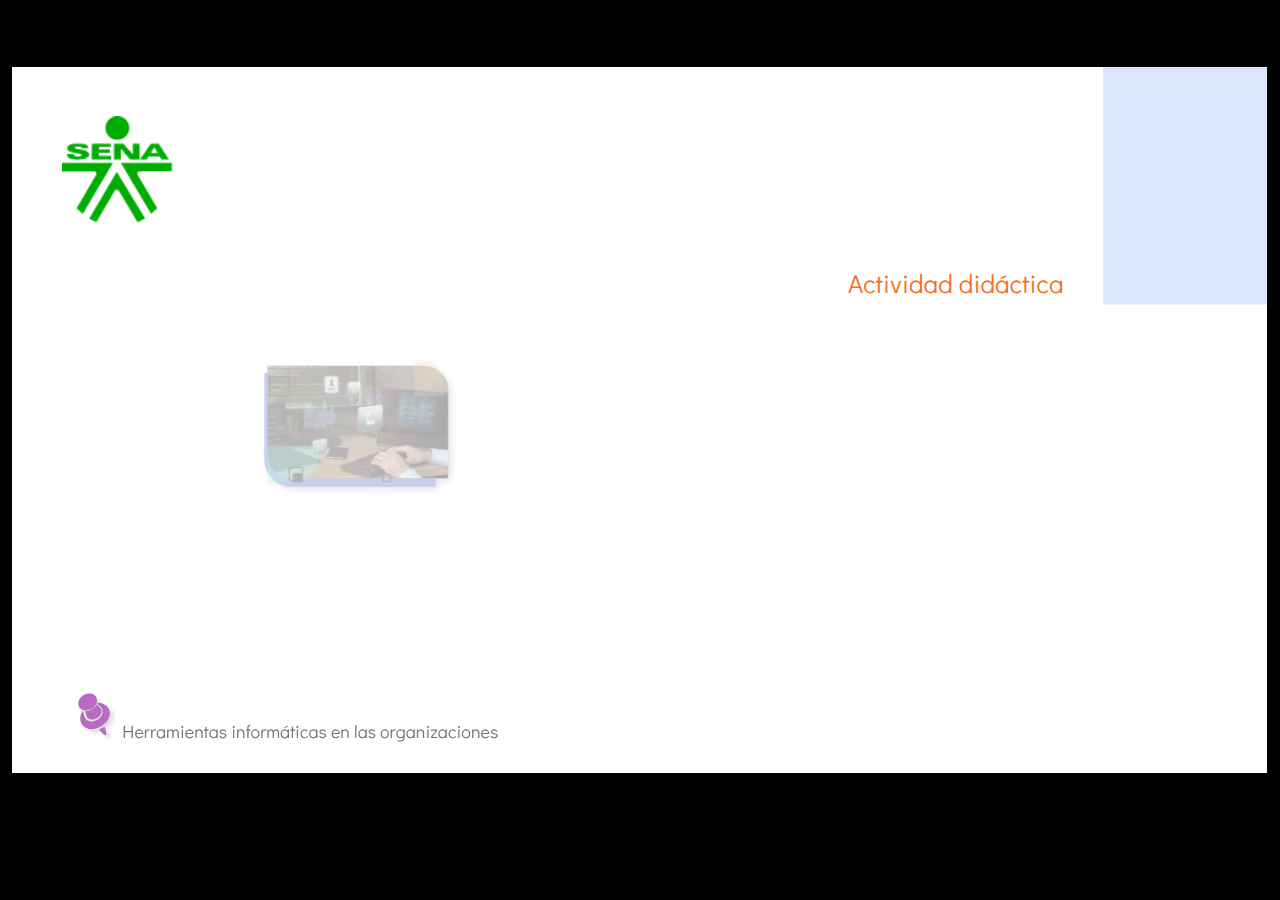
==== commit 4418532c: "ajustes" ====
--- a/public/actividades/index.html
+++ b/public/actividades/index.html
@@ -3,12 +3,11 @@
 <head>
   <meta charset="utf-8">
   <!-- Creado con Storyline 360 - http://www.articulate.com  -->
-  <!-- version: 3.80.31058.0 -->
+  <!-- version: 3.78.30680.0 -->
   <title>Actividad did&#225;ctica</title>
   <meta http-equiv="x-ua-compatible" content="IE=edge"/>
   <meta name="viewport" content="width=device-width,initial-scale=1,user-scalable=no,shrink-to-fit=no,minimal-ui"/>
   <meta name="apple-mobile-web-app-capable" content="yes"/>
-  <link rel="shortcut icon" href="favicon.ico" type="image/x-icon" id="favicon"/>
   <style>
     html, body { height: 100%; padding: 0; margin: 0 }
     #app { height: 100%; width: 100%; }
@@ -29,7 +28,7 @@
       captureRc: false,
       browserSize: 'optimal',
       bgColor: '#000000',
-      features: 'ConnectionMessages,DropIn1,DropIn2,DropIn3,DropIn4,DropIn5,FullScreenToggle,HyperlinkHoverStateFix,LayerPresentAsDialog,MultipleQuizTracking,UpdatedThemeEditor',
+      features: 'AccessibleVideo,BgAudioBlip,ConnectionMessages,DropIn1,DropIn2,DropIn3,FullScreenToggle,LayerPresentAsDialog,MultipleQuizTracking,PlayerSpeedControl,StreamingVideo,UpdatedThemeEditor,UseAudioElement,VideoSync',
       themeName: 'classic',
       preloaderColor: '#FFFFFF',
       suppressAnalytics: false,
@@ -37,8 +36,8 @@
       publishSource: 'storyline',
       aid: 'aid|5304b41d-7af7-4125-b8d1-83eb222823e2',
       cid: 'c30886b4-7aa1-46e9-8f9a-ceb69463a58a',
-      playerVersion: '3.80.31058.0',
-      publishTimestamp: '2023-10-22T19:13:50.0643120Z',
+      playerVersion: '3.78.30680.0',
+      publishTimestamp: '2023-10-25T16:34:27.3457952Z',
       maxIosVideoElements: 10,
       connectionSettings: { mode: 'disabled' },
 
@@ -142,7 +141,7 @@
   .warn-connection-dialog {
     display: none;
     background: transparent;
-    pointer-events: all;
+    pointer-events: none;
     position: fixed;
     left: 0;
     top: 0;
@@ -152,7 +151,6 @@
   }
 
   .warn-connection-content {
-    pointer-events: all;
     border-radius: 4px;
     background: white;
     border: 1px solid #E7E7E7;
@@ -221,14 +219,14 @@
   }
 </style>
 
-<div class="warn-connection-dialog" role="alertdialog" aria-modal="true" tabindex="0" aria-labelledby="warn-connection-message">
+<div class="warn-connection-dialog">
   <div class="warn-connection-content">
     <svg width="17" height="15" viewBox="0 0 17 15" xmlns="http://www.w3.org/2000/svg">
       <path fill="#8F0000" stroke="white" d="M16.07,12.98 L15.88,12.23 L9.51,1.21 C8.97,0.26,7.6,0.26,7.06,1.21 L0.69,12.23 C0.15,13.16,0.81,14.36,1.91,14.36 H14.65 C15.47,14.36,16.05,13.7,16.07,12.98 Z"/>
       <path fill="white" stroke="white" d="M8.58,5.5 C8.35,5.28,8.5,5.35,8.21,5.32 C8.09,5.35,7.97,5.49,7.96,5.67 C7.97,5.79,7.98,5.92,7.98,6.04 L7.98,6.04 C7.99,6.17,8,6.31,8.01,6.43 L8.01,6.44 C8.03,6.92,8.06,7.41,8.09,7.9 L8.09,7.9 C8.12,8.39,8.14,8.88,8.17,9.37 C8.17,9.39,8.18,9.42,8.2,9.44 C8.23,9.46,8.25,9.47,8.28,9.47 C8.31,9.47,8.34,9.46,8.35,9.44 C8.37,9.43,8.38,9.4,8.39,9.35 L8.39,9.34 C8.39,9.24,8.4,9.15,8.4,9.05 L8.4,9.05 C8.41,8.96,8.41,8.86,8.42,8.75 C8.43,8.44,8.45,8.12,8.47,7.81 L8.47,7.81 C8.49,7.49,8.51,7.18,8.53,6.87 C8.55,6.46,8.56,6.05,8.59,5.64 L8.6,5.62 C8.6,5.57,8.59,5.53,8.58,5.5 L8.21,5.32 Z"/>
       <circle fill="white" stroke="white" cx="8.3" cy="11.35" r="0.3"/>
     </svg>
-    <p id="warn-connection-message">You are offline. Trying to reconnect...</p>
+    <p>You are offline. Trying to reconnect...</p>
   </div>
 </div>
 
@@ -250,7 +248,7 @@
       window.globals.features.indexOf('ConnectionMessages') != -1 &&
       connectionSettings.mode === 'normal';
 
-    window.DS.connection.useConnectionMessages = useConnectionMessages;
+    window.DS.connection.useConnectionMessages = useConnectionMessages
 
     var assetCount = 0;
     var checkLoadedId;
@@ -258,7 +256,7 @@
 
     if (useConnectionMessages && connectionSettings != null) {
       var contentEl = document.querySelector('.warn-connection-content');
-      var messageEl = contentEl.querySelector('p');
+      var messageEl = contentEl.querySelector('p')
 
       if (connectionSettings.useDarkTheme) {
         contentEl.style.borderColor = '#BABBBA';
@@ -366,7 +364,6 @@
     function hideWarning() {
       document.body.classList.remove('is-offline');
       DS.connection.warningShown = false;
-      enableKeys();
     }
     DS.connection.hideWarning = hideWarning
 
@@ -374,7 +371,6 @@
       document.body.classList.add('is-offline')
       DS.connection.warningShown = true;
       updateWarningPosition();
-      disableKeys();
     }
 
     function updateWarningPosition() {
@@ -397,40 +393,6 @@
       }
 
       window.requestAnimationFrame(updateWarningPosition);
-    }
-
-    function onDisableKeyDown(e) {
-      e.preventDefault();
-      e.stopImmediatePropagation();
-    }
-
-    function onDisableKeyUp(e) {
-      e.preventDefault();
-      e.stopImmediatePropagation();
-    }
-
-    var accStyle = document.createElement('style');
-    var warnDialogEl = document.querySelector('.warn-connection-dialog');
-
-    function disableKeys() {
-      if (DS.views.nsStack.length === 1) {
-        DS.views.nsStack[0].tabReachable = false
-        DS.views.nsStack[0].updateTabIndex(true, true);
-      }
-
-      accStyle.innerHTML = '.acc-shadow-dom { display: none; }';
-      document.body.appendChild(accStyle);
-
-      warnDialogEl.parentNode.append(warnDialogEl);
-      warnDialogEl.focus();
-    }
-
-    function enableKeys() {
-      document.body.removeChild(accStyle);
-      if (DS.views.nsStack.length === 1 && DS.views.nsStack[0].name === '_frame') {
-        DS.views.nsStack[0].tabReachable = true;
-        DS.views.nsStack[0].updateTabIndex();
-      }
     }
 
     // these will all be noops if the feature flag isn't set in
--- a/public/actividades/html5/data/css/output.min.css
+++ b/public/actividades/html5/data/css/output.min.css
@@ -1,30 +1,30 @@
 @font-face {
-  font-family: 'Open SansBold CharsBoldA531E541';
+  font-family: 'Open SansBold CharsBold92615FC2';
   src: url('[data-uri]');
   font-style: normal;
   font-weight: normal;
 }
 @font-face {
-  font-family: 'Open Sans Charset1_ 6fM00313178';
+  font-family: 'Open Sans Charset1_ 5g431BB65C8';
   src: url('[data-uri]');
   font-style: normal;
   font-weight: normal;
 }
 @font-face {
-  font-family: 'Didact Gothic Charset1_868F887E';
-  src: url('[data-uri]');
-  font-style: normal;
-  font-weight: normal;
-}
-@font-face {
-  font-family: 'Didact GothicBold CBoldF7C55EA8';
+  font-family: 'Didact Gothic Charset1_A4A2C54D';
+  src: url('[data-uri]');
+  font-style: normal;
+  font-weight: normal;
+}
+@font-face {
+  font-family: 'Didact GothicItalItalic97605C50';
+  src: url('[data-uri]');
+  font-style: normal;
+  font-weight: normal;
+}
+@font-face {
+  font-family: 'Didact GothicBold CBold4DBBC53B';
   src: url('[data-uri]');
-  font-style: normal;
-  font-weight: normal;
-}
-@font-face {
-  font-family: 'Didact GothicItalItalicA626D6C9';
-  src: url('[data-uri]');
   font-style: normal;
   font-weight: normal;
 }
@@ -35,14 +35,14 @@
   font-weight: normal;
 }
 @font-face {
+  font-family: 'Didact GothicItalItalicD861B505';
+  src: url('[data-uri]');
+  font-style: normal;
+  font-weight: normal;
+}
+@font-face {
   font-family: 'Didact GothicBold CBoldC69CEF59';
   src: url('[data-uri]');
-  font-style: normal;
-  font-weight: normal;
-}
-@font-face {
-  font-family: 'Didact GothicItalItalicD861B505';
-  src: url('[data-uri]');
   font-style: normal;
   font-weight: normal;
 }
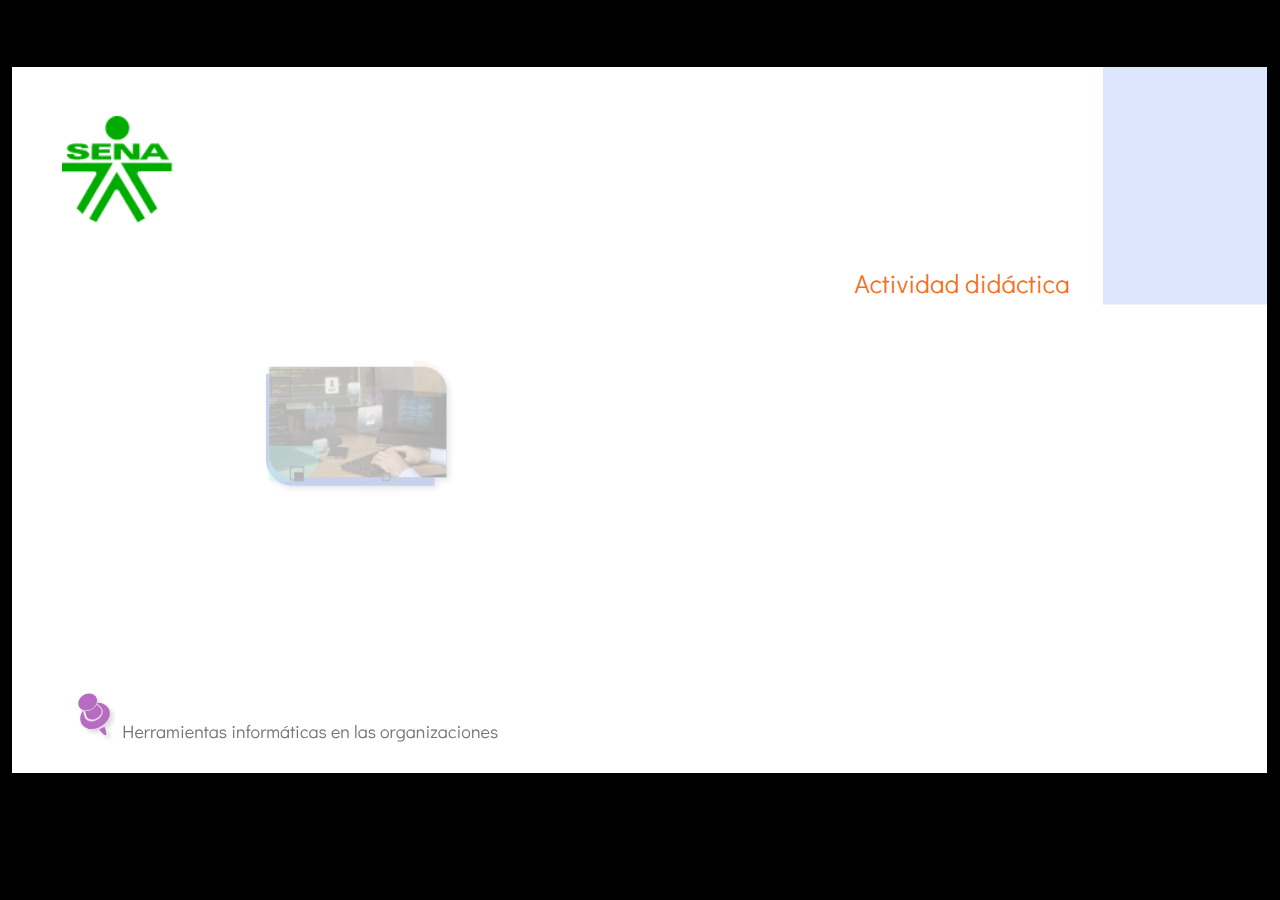
==== commit 08685110: "ajustes" ====
--- a/public/actividades/index.html
+++ b/public/actividades/index.html
@@ -37,7 +37,7 @@
       aid: 'aid|5304b41d-7af7-4125-b8d1-83eb222823e2',
       cid: 'c30886b4-7aa1-46e9-8f9a-ceb69463a58a',
       playerVersion: '3.78.30680.0',
-      publishTimestamp: '2023-10-25T16:34:27.3457952Z',
+      publishTimestamp: '2023-11-09T21:09:57.4646788Z',
       maxIosVideoElements: 10,
       connectionSettings: { mode: 'disabled' },
 
--- a/public/actividades/html5/data/css/output.min.css
+++ b/public/actividades/html5/data/css/output.min.css
@@ -1,29 +1,29 @@
 @font-face {
-  font-family: 'Open SansBold CharsBold92615FC2';
+  font-family: 'Open SansBold CharsBold59194B3F';
   src: url('[data-uri]');
   font-style: normal;
   font-weight: normal;
 }
 @font-face {
-  font-family: 'Open Sans Charset1_ 5g431BB65C8';
+  font-family: 'Open Sans Charset1_ 6hm72B19694';
   src: url('[data-uri]');
   font-style: normal;
   font-weight: normal;
 }
 @font-face {
-  font-family: 'Didact Gothic Charset1_A4A2C54D';
+  font-family: 'Didact Gothic Charset1_985C591B';
   src: url('[data-uri]');
   font-style: normal;
   font-weight: normal;
 }
 @font-face {
-  font-family: 'Didact GothicItalItalic97605C50';
+  font-family: 'Didact GothicItalItalic9DEC81D0';
   src: url('[data-uri]');
   font-style: normal;
   font-weight: normal;
 }
 @font-face {
-  font-family: 'Didact GothicBold CBold4DBBC53B';
+  font-family: 'Didact GothicBold CBoldD92277F5';
   src: url('[data-uri]');
   font-style: normal;
   font-weight: normal;
